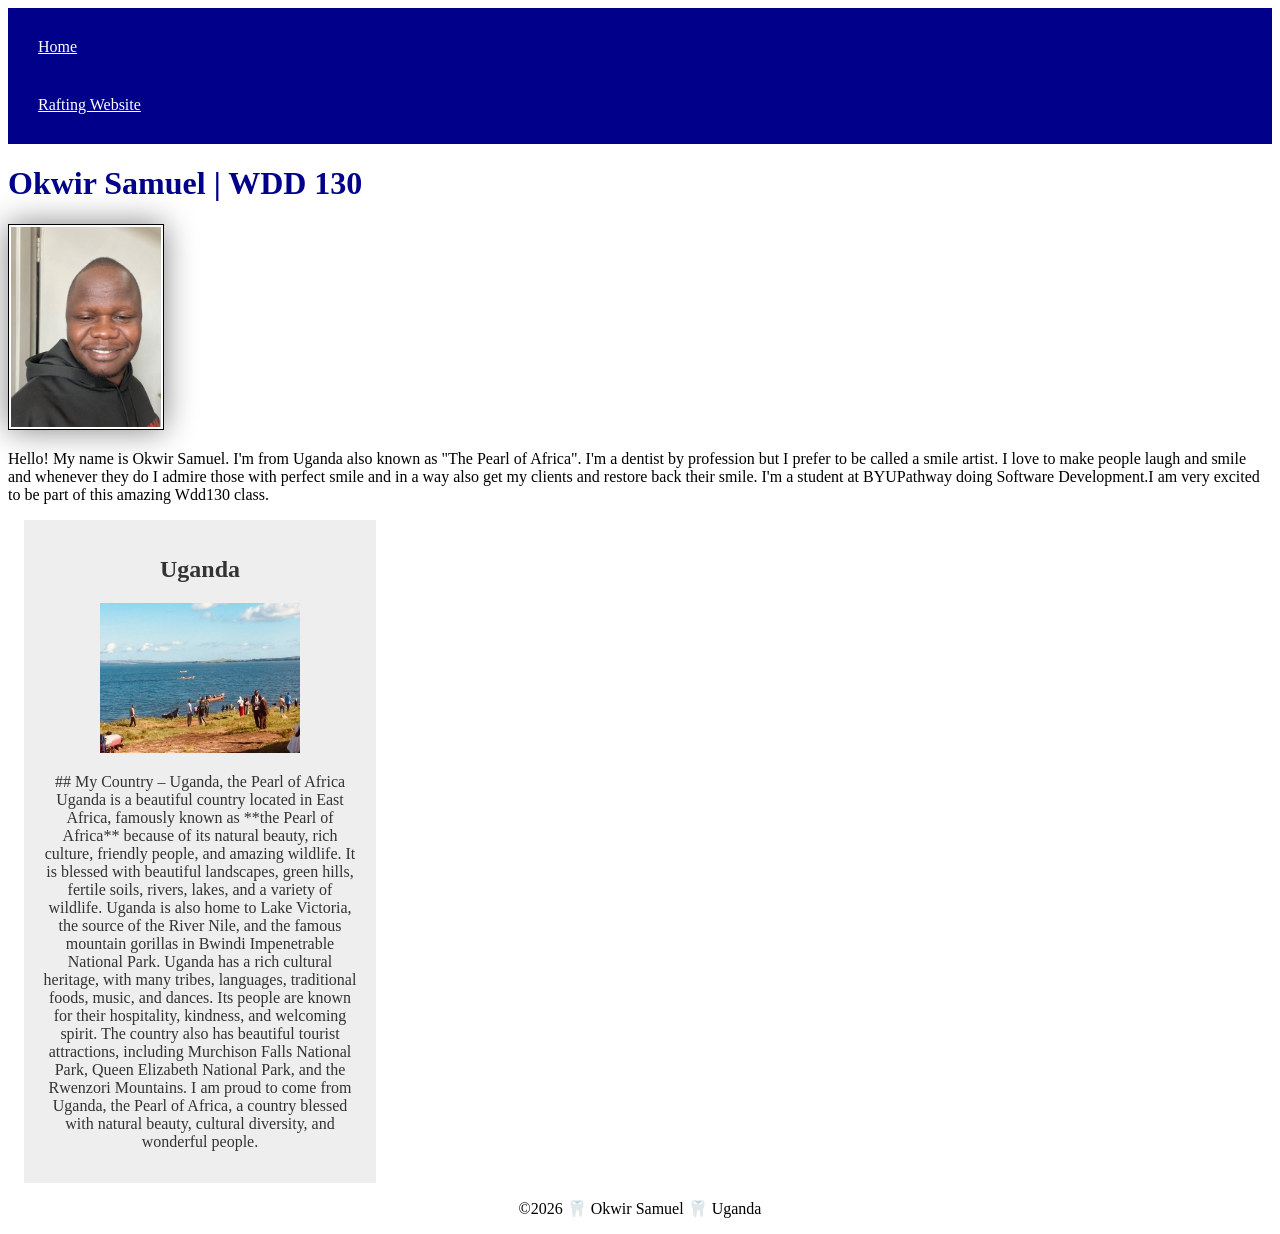
==== index.html @ 086e2c8d "# Modified: index.html # Modified: styles.css" ====
<!DOCTYPE html>
<html lang="en">

<head>
    <meta charset="UTF-8">
    <meta name="viewport" content="width=device-width, initial-scale=1.0">
    <title>Okwir Samuel | WDD 130</title>
    <meta name="description" content="I’m Okwir Samuel, a student at BYU‑Pathway Worldwide studying Software Development. I’m passionate about programming and web design, and I’m currently learning HTML and CSS through my WDD 130 course. My goal is to build user‑friendly websites and grow into a skilled software developer.">
    <meta name="author" content="Okwir Samuel">
    <link rel="stylesheet" href="styles/styles.css">
</head>

<body>
    <header>
        <nav>
            <a href="#">Home</a>
            <a href="wwr/">Rafting Website</a>
        </nav>
    </header>
    <main>
        <h1>Okwir Samuel | WDD 130</h1>
        <img src="images/profile.jpg" alt="Hello, my name is Okwir Samuel" width="200">
        <p>Hello! My name is Okwir Samuel. I'm from Uganda also known as "The Pearl of Africa".
            I'm a dentist by profession but I prefer to be called a smile artist. I love to make
            people laugh and smile and whenever they do I admire those with perfect smile and in
            a way also get my clients and restore back their smile. I'm a student at BYUPathway
            doing Software Development.I am very excited to be part of this amazing Wdd130 class.</p>
    </main>
    <aside>
        <h2>Uganda</h2>
        <img src="images/Uganda.jpg" alt="A view of Lake Victoria,Uganda">
        <p>## My Country – Uganda, the Pearl of Africa Uganda is a beautiful country located in East Africa, famously known as **the Pearl of Africa** because of its natural beauty, rich culture, friendly people, and amazing wildlife. It is blessed with beautiful landscapes, green hills, fertile soils, rivers, lakes, and a variety of wildlife. Uganda is also home to Lake Victoria, the source of the River Nile, and the famous mountain gorillas in Bwindi Impenetrable National Park.
            Uganda has a rich cultural heritage, with many tribes, languages, traditional foods, music, and dances. Its people are known for their hospitality, kindness, and welcoming spirit. The country also has beautiful tourist attractions, including Murchison Falls National Park, Queen Elizabeth National Park, and the Rwenzori Mountains.
            I am proud to come from Uganda, the Pearl of Africa, a country blessed with natural beauty, cultural diversity, and wonderful people.</p>
    </aside>
    <footer>
        <p>©2026 🦷 Okwir Samuel 🦷 Uganda</p>
    </footer>
</body>

</html>
---- styles/styles.css ----
nav {
    background-color: darkblue;
    padding: 10px;
}

nav a {
    color: white;
    display: block;
    padding: 20px;
}

h1 {
    color: darkblue;
}

main img {
    width: 150px;
    height: auto;
    border: 1px solid black;
    padding: 2px;
    box-shadow: 0 0 30px grey;
}

p {
    padding: 0;
}

aside {
    width: 20em;
    margin: 1em;
    border-width: 1px;
    border-color: solid rgba(0, 0, 0, 0.2);
    padding: 1em;
    background-color: #eee;
    color: #333;
    text-align: center;
}

aside img {
    width: 200px;
    height: auto;
}

footer {
    margin-top: 1em;
    border-top: 1em;
    text-align: center;
}
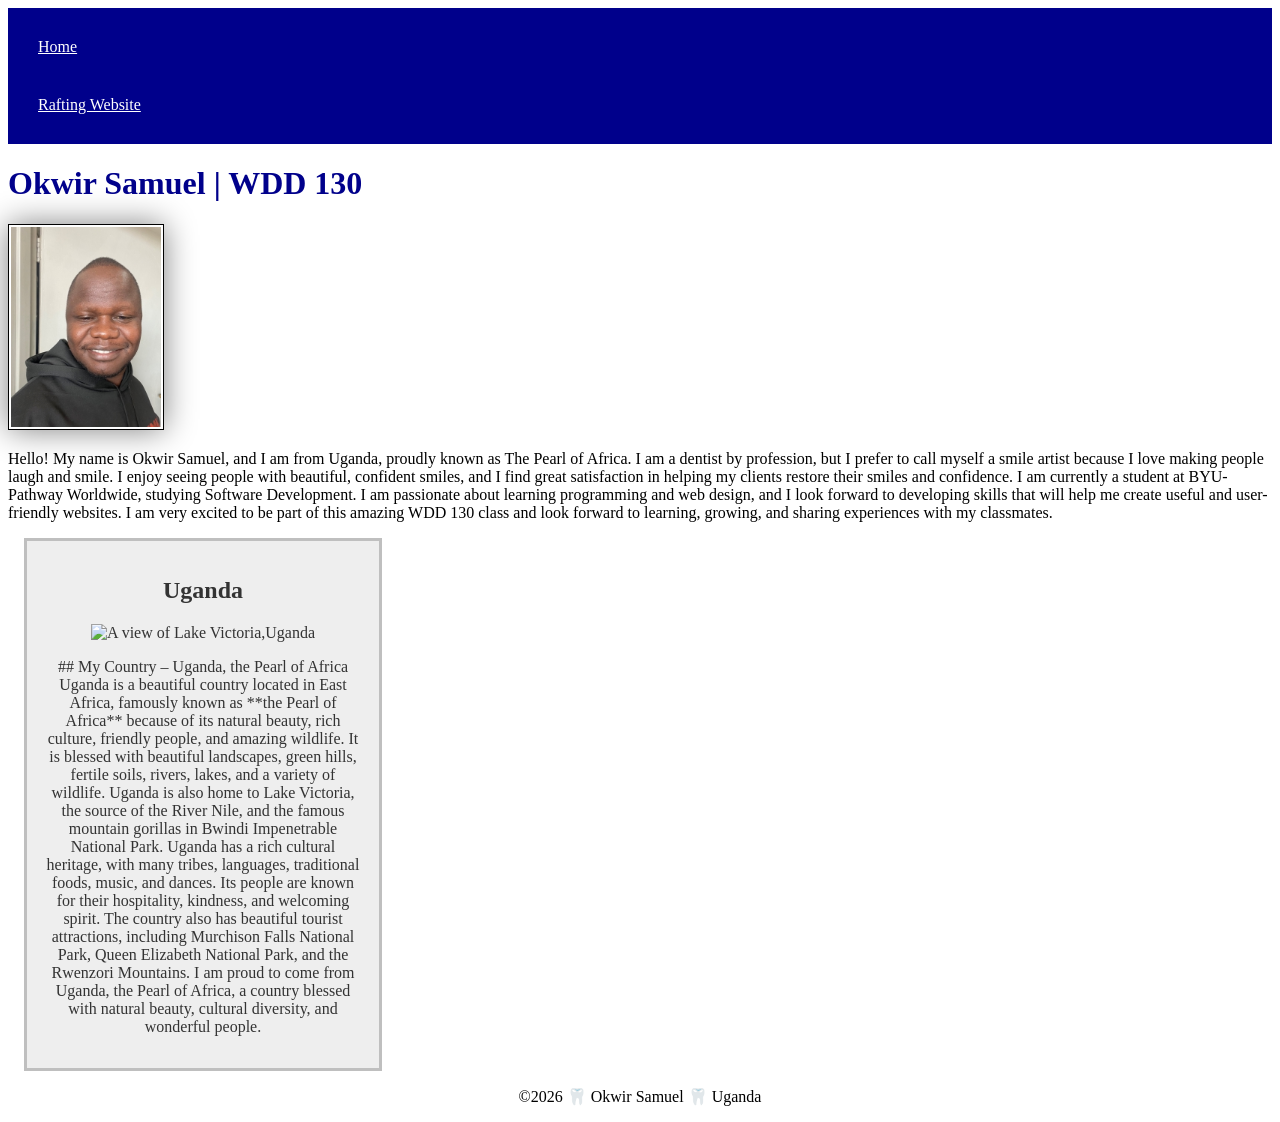
==== commit 2b39bb8b: "# Modified: index.html # Modified: styles.css" ====
--- a/index.html
+++ b/index.html
@@ -5,7 +5,7 @@
     <meta charset="UTF-8">
     <meta name="viewport" content="width=device-width, initial-scale=1.0">
     <title>Okwir Samuel | WDD 130</title>
-    <meta name="description" content="I’m Okwir Samuel, a student at BYU‑Pathway Worldwide studying Software Development. I’m passionate about programming and web design, and I’m currently learning HTML and CSS through my WDD 130 course. My goal is to build user‑friendly websites and grow into a skilled software developer.">
+    <meta name="description" content="I’m Okwir Samuel, a BYU-Pathway Software Development student learning HTML and CSS to build user-friendly websites.">
     <meta name="author" content="Okwir Samuel">
     <link rel="stylesheet" href="styles/styles.css">
 </head>
@@ -20,15 +20,12 @@
     <main>
         <h1>Okwir Samuel | WDD 130</h1>
         <img src="images/profile.jpg" alt="Hello, my name is Okwir Samuel" width="200">
-        <p>Hello! My name is Okwir Samuel. I'm from Uganda also known as "The Pearl of Africa".
-            I'm a dentist by profession but I prefer to be called a smile artist. I love to make
-            people laugh and smile and whenever they do I admire those with perfect smile and in
-            a way also get my clients and restore back their smile. I'm a student at BYUPathway
-            doing Software Development.I am very excited to be part of this amazing Wdd130 class.</p>
+        <p>Hello! My name is Okwir Samuel, and I am from Uganda, proudly known as The Pearl of Africa. I am a dentist by profession, but I prefer to call myself a smile artist because I love making people laugh and smile. I enjoy seeing people with beautiful, confident smiles, and I find great satisfaction in helping my clients restore their smiles and confidence.
+            I am currently a student at BYU-Pathway Worldwide, studying Software Development. I am passionate about learning programming and web design, and I look forward to developing skills that will help me create useful and user-friendly websites. I am very excited to be part of this amazing WDD 130 class and look forward to learning, growing, and sharing experiences with my classmates.</p>
     </main>
     <aside>
         <h2>Uganda</h2>
-        <img src="images/Uganda.jpg" alt="A view of Lake Victoria,Uganda">
+        <img src="images/uganda.jpg" alt="A view of Lake Victoria,Uganda">
         <p>## My Country – Uganda, the Pearl of Africa Uganda is a beautiful country located in East Africa, famously known as **the Pearl of Africa** because of its natural beauty, rich culture, friendly people, and amazing wildlife. It is blessed with beautiful landscapes, green hills, fertile soils, rivers, lakes, and a variety of wildlife. Uganda is also home to Lake Victoria, the source of the River Nile, and the famous mountain gorillas in Bwindi Impenetrable National Park.
             Uganda has a rich cultural heritage, with many tribes, languages, traditional foods, music, and dances. Its people are known for their hospitality, kindness, and welcoming spirit. The country also has beautiful tourist attractions, including Murchison Falls National Park, Queen Elizabeth National Park, and the Rwenzori Mountains.
             I am proud to come from Uganda, the Pearl of Africa, a country blessed with natural beauty, cultural diversity, and wonderful people.</p>
--- a/styles/styles.css
+++ b/styles/styles.css
@@ -15,6 +15,7 @@
 
 main img {
     width: 150px;
+    max-width: 840px;
     height: auto;
     border: 1px solid black;
     padding: 2px;
@@ -29,7 +30,8 @@
     width: 20em;
     margin: 1em;
     border-width: 1px;
-    border-color: solid rgba(0, 0, 0, 0.2);
+    border: solid;
+    border-color: rgba(0, 0, 0, 0.2);
     padding: 1em;
     background-color: #eee;
     color: #333;
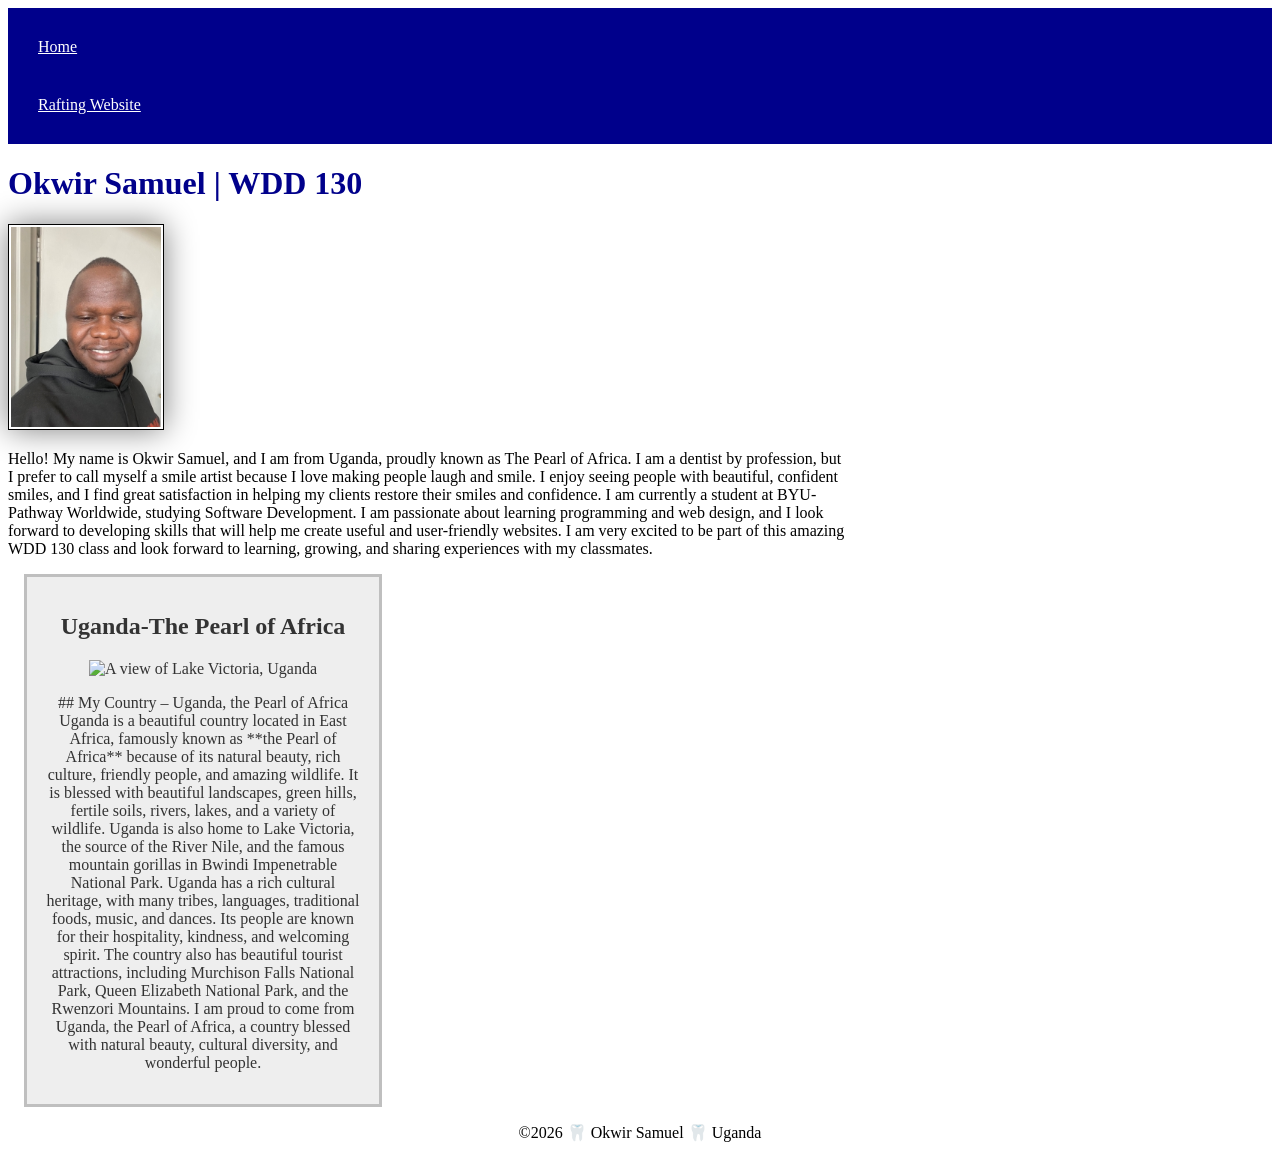
==== commit 73bd78cc: "# Modified: index.html" ====
--- a/index.html
+++ b/index.html
@@ -24,8 +24,8 @@
             I am currently a student at BYU-Pathway Worldwide, studying Software Development. I am passionate about learning programming and web design, and I look forward to developing skills that will help me create useful and user-friendly websites. I am very excited to be part of this amazing WDD 130 class and look forward to learning, growing, and sharing experiences with my classmates.</p>
     </main>
     <aside>
-        <h2>Uganda</h2>
-        <img src="images/uganda.jpg" alt="A view of Lake Victoria,Uganda">
+        <h2>Uganda-The Pearl of Africa</h2>
+        <img src="images/uganda.jpg" alt="A view of Lake Victoria, Uganda">
         <p>## My Country – Uganda, the Pearl of Africa Uganda is a beautiful country located in East Africa, famously known as **the Pearl of Africa** because of its natural beauty, rich culture, friendly people, and amazing wildlife. It is blessed with beautiful landscapes, green hills, fertile soils, rivers, lakes, and a variety of wildlife. Uganda is also home to Lake Victoria, the source of the River Nile, and the famous mountain gorillas in Bwindi Impenetrable National Park.
             Uganda has a rich cultural heritage, with many tribes, languages, traditional foods, music, and dances. Its people are known for their hospitality, kindness, and welcoming spirit. The country also has beautiful tourist attractions, including Murchison Falls National Park, Queen Elizabeth National Park, and the Rwenzori Mountains.
             I am proud to come from Uganda, the Pearl of Africa, a country blessed with natural beauty, cultural diversity, and wonderful people.</p>
--- a/styles/styles.css
+++ b/styles/styles.css
@@ -1,3 +1,7 @@
+main {
+    max-width: 840px;
+}
+
 nav {
     background-color: darkblue;
     padding: 10px;
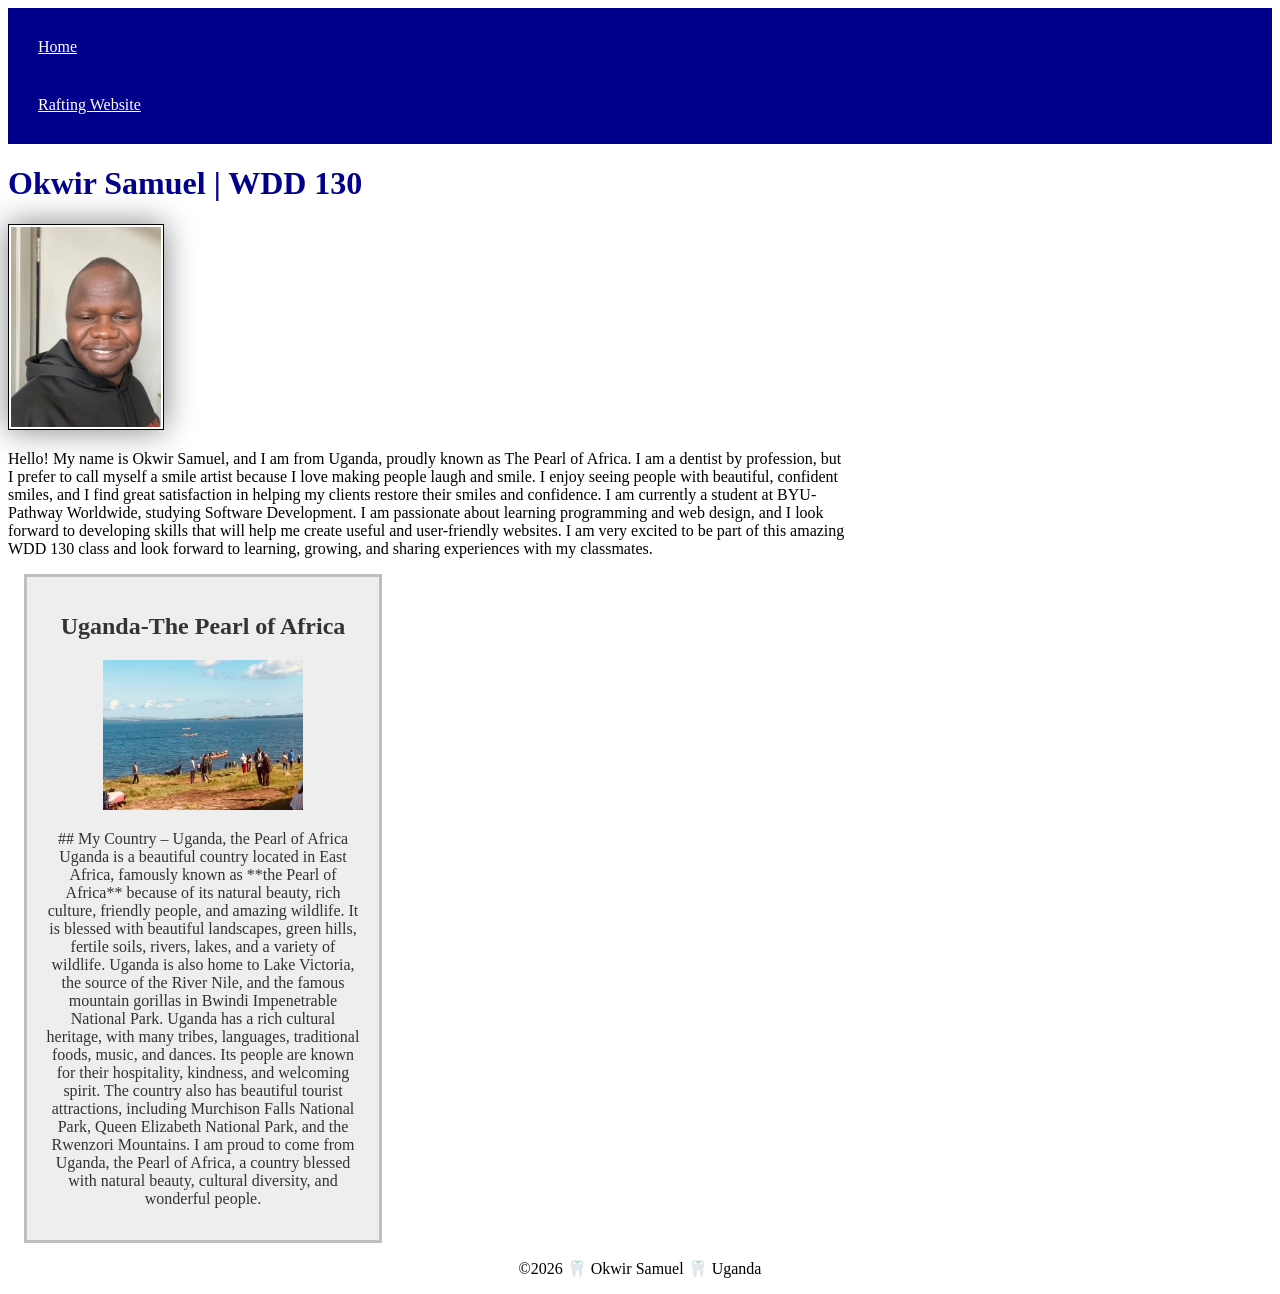
==== commit 6aae2b3b: "# Modified: index.html" ====
--- a/index.html
+++ b/index.html
@@ -25,7 +25,7 @@
     </main>
     <aside>
         <h2>Uganda-The Pearl of Africa</h2>
-        <img src="images/uganda.jpg" alt="A view of Lake Victoria, Uganda">
+        <img src="images/Uganda.jpg" alt="A view of Lake Victoria, Uganda">
         <p>## My Country – Uganda, the Pearl of Africa Uganda is a beautiful country located in East Africa, famously known as **the Pearl of Africa** because of its natural beauty, rich culture, friendly people, and amazing wildlife. It is blessed with beautiful landscapes, green hills, fertile soils, rivers, lakes, and a variety of wildlife. Uganda is also home to Lake Victoria, the source of the River Nile, and the famous mountain gorillas in Bwindi Impenetrable National Park.
             Uganda has a rich cultural heritage, with many tribes, languages, traditional foods, music, and dances. Its people are known for their hospitality, kindness, and welcoming spirit. The country also has beautiful tourist attractions, including Murchison Falls National Park, Queen Elizabeth National Park, and the Rwenzori Mountains.
             I am proud to come from Uganda, the Pearl of Africa, a country blessed with natural beauty, cultural diversity, and wonderful people.</p>
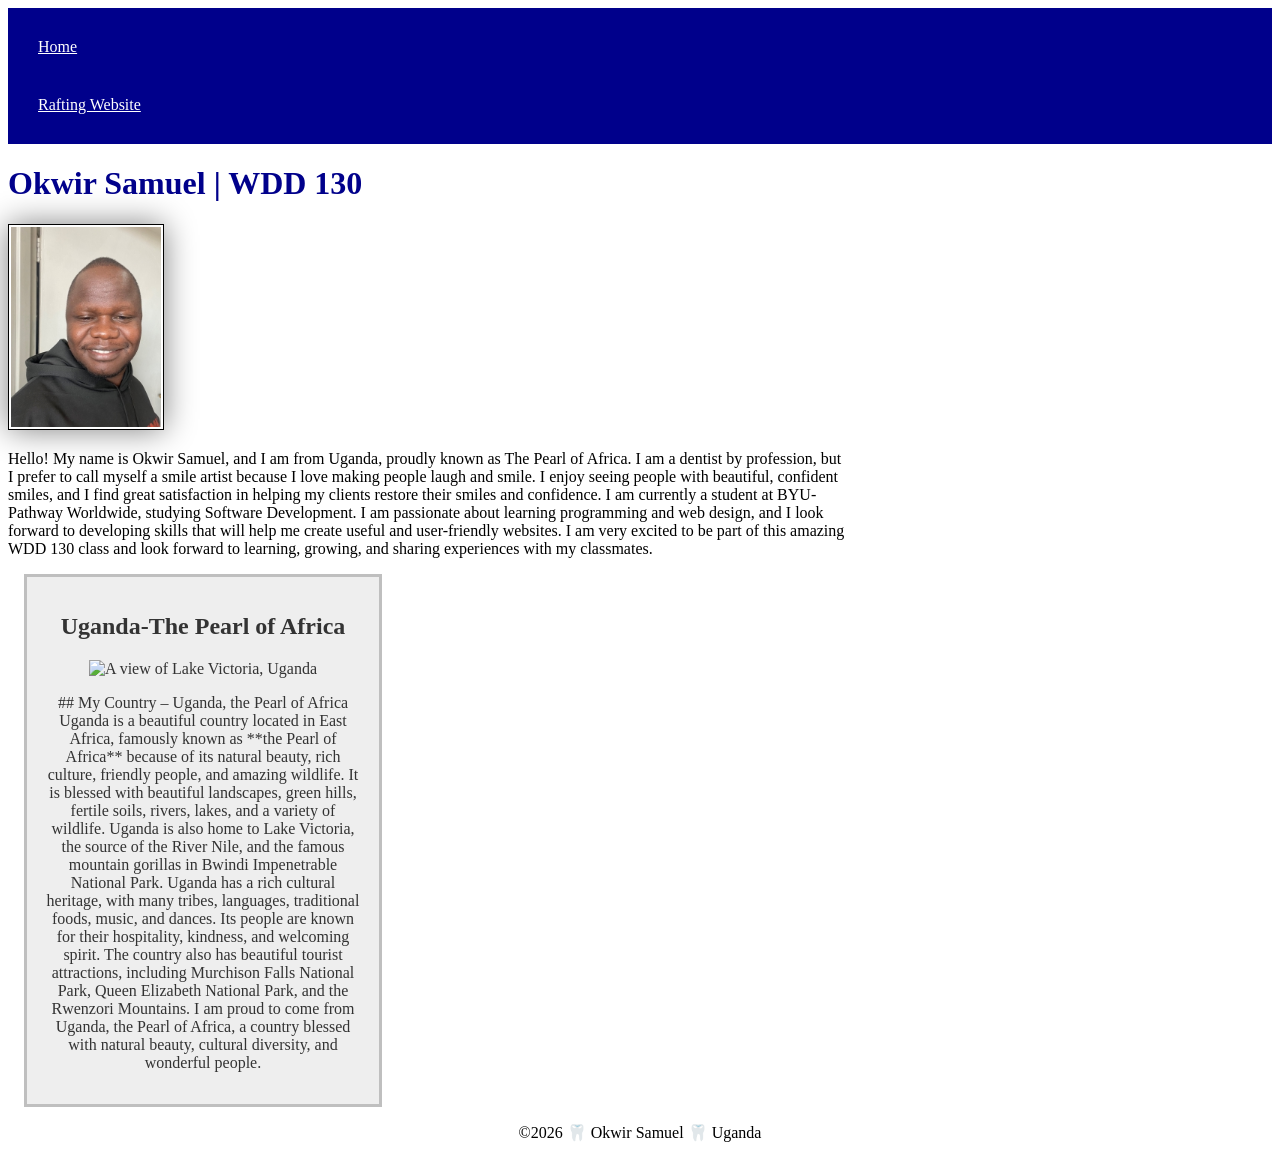
==== commit e748927c: "# Modified: index.html" ====
--- a/index.html
+++ b/index.html
@@ -25,7 +25,7 @@
     </main>
     <aside>
         <h2>Uganda-The Pearl of Africa</h2>
-        <img src="images/Uganda.jpg" alt="A view of Lake Victoria, Uganda">
+        <img src="images/uganda.jpg" alt="A view of Lake Victoria, Uganda">
         <p>## My Country – Uganda, the Pearl of Africa Uganda is a beautiful country located in East Africa, famously known as **the Pearl of Africa** because of its natural beauty, rich culture, friendly people, and amazing wildlife. It is blessed with beautiful landscapes, green hills, fertile soils, rivers, lakes, and a variety of wildlife. Uganda is also home to Lake Victoria, the source of the River Nile, and the famous mountain gorillas in Bwindi Impenetrable National Park.
             Uganda has a rich cultural heritage, with many tribes, languages, traditional foods, music, and dances. Its people are known for their hospitality, kindness, and welcoming spirit. The country also has beautiful tourist attractions, including Murchison Falls National Park, Queen Elizabeth National Park, and the Rwenzori Mountains.
             I am proud to come from Uganda, the Pearl of Africa, a country blessed with natural beauty, cultural diversity, and wonderful people.</p>
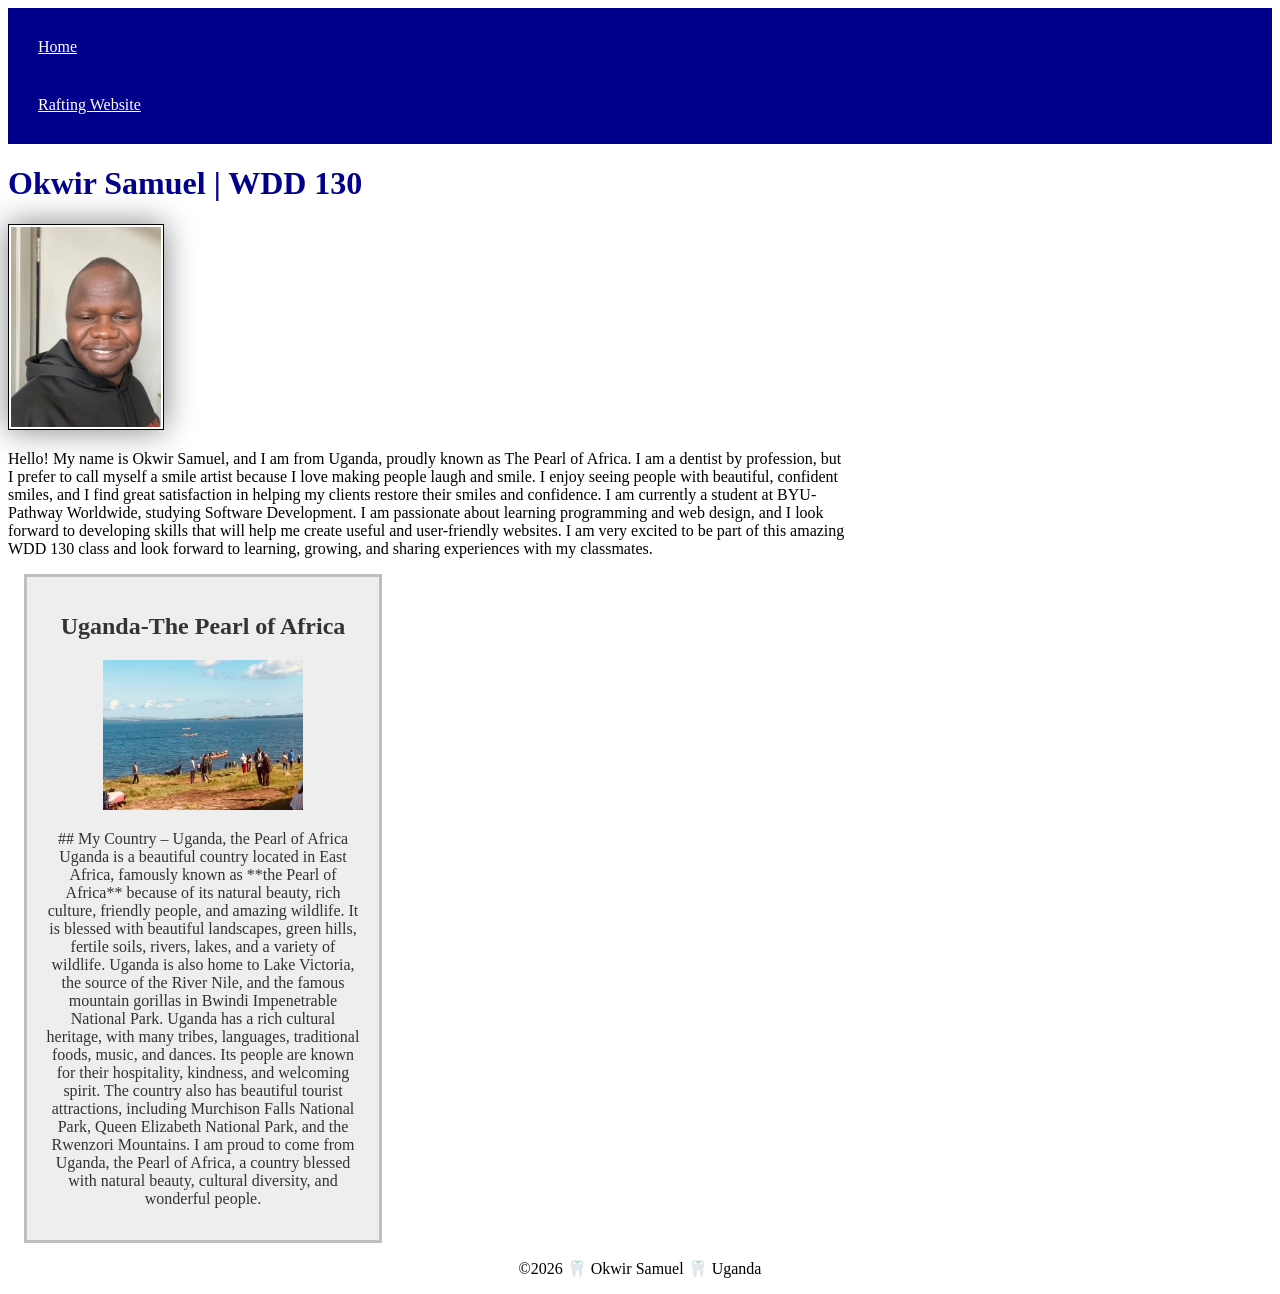
==== commit cbee11d9: "# Modified: index.html # New file: kampala.jpg # Deleted: uganda.jpg" ====
--- a/index.html
+++ b/index.html
@@ -25,7 +25,7 @@
     </main>
     <aside>
         <h2>Uganda-The Pearl of Africa</h2>
-        <img src="images/uganda.jpg" alt="A view of Lake Victoria, Uganda">
+        <img src="images/kampala.jpg" alt="A view of Lake Victoria, Uganda">
         <p>## My Country – Uganda, the Pearl of Africa Uganda is a beautiful country located in East Africa, famously known as **the Pearl of Africa** because of its natural beauty, rich culture, friendly people, and amazing wildlife. It is blessed with beautiful landscapes, green hills, fertile soils, rivers, lakes, and a variety of wildlife. Uganda is also home to Lake Victoria, the source of the River Nile, and the famous mountain gorillas in Bwindi Impenetrable National Park.
             Uganda has a rich cultural heritage, with many tribes, languages, traditional foods, music, and dances. Its people are known for their hospitality, kindness, and welcoming spirit. The country also has beautiful tourist attractions, including Murchison Falls National Park, Queen Elizabeth National Park, and the Rwenzori Mountains.
             I am proud to come from Uganda, the Pearl of Africa, a country blessed with natural beauty, cultural diversity, and wonderful people.</p>
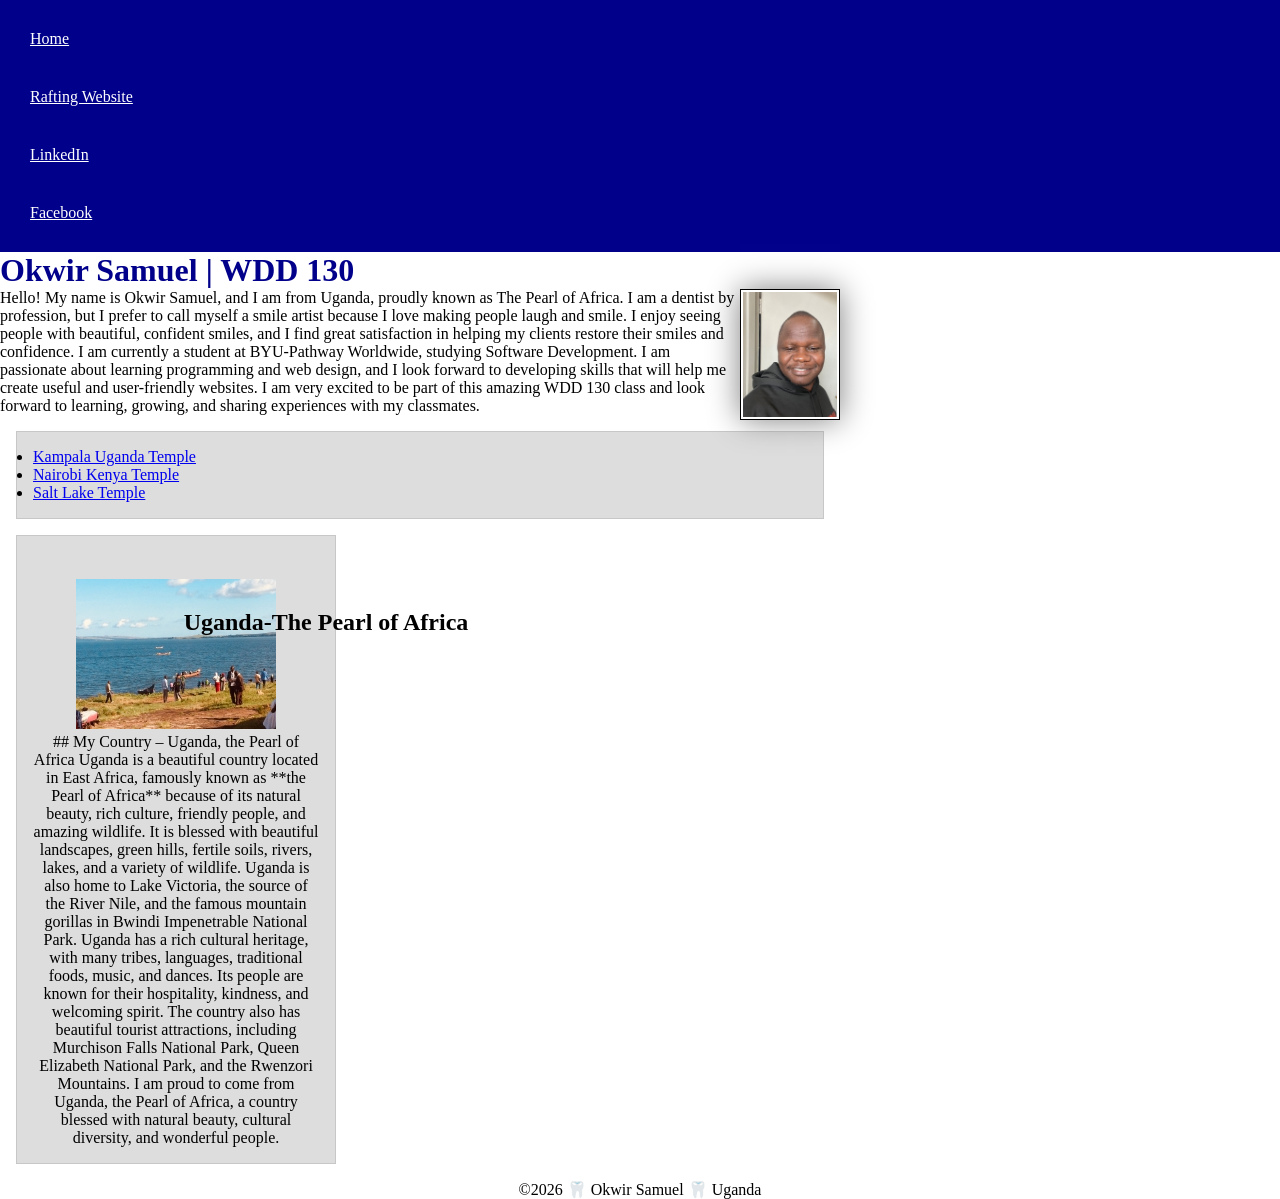
==== commit 7eeb0b2b: "# Modified: index.html # Modified: styles.css" ====
--- a/index.html
+++ b/index.html
@@ -15,6 +15,8 @@
         <nav>
             <a href="#">Home</a>
             <a href="wwr/">Rafting Website</a>
+            <a href="https://linkedin.com" target="_blank">LinkedIn</a>
+            <a href="https://facebook.com" target="_blank">Facebook</a>
         </nav>
     </header>
     <main>
@@ -22,8 +24,13 @@
         <img src="images/profile.jpg" alt="Hello, my name is Okwir Samuel" width="200">
         <p>Hello! My name is Okwir Samuel, and I am from Uganda, proudly known as The Pearl of Africa. I am a dentist by profession, but I prefer to call myself a smile artist because I love making people laugh and smile. I enjoy seeing people with beautiful, confident smiles, and I find great satisfaction in helping my clients restore their smiles and confidence.
             I am currently a student at BYU-Pathway Worldwide, studying Software Development. I am passionate about learning programming and web design, and I look forward to developing skills that will help me create useful and user-friendly websites. I am very excited to be part of this amazing WDD 130 class and look forward to learning, growing, and sharing experiences with my classmates.</p>
+        <ul class="box">
+            <li><a href="https://www.churchofjesuschrist.org/temples/details/kampala-uganda-temple" target="_blank" rel="noopener">Kampala Uganda Temple</a></li>
+            <li><a href="https://www.churchofjesuschrist.org/temples/details/nairobi-kenya-temple" target="_blank" rel="noopener">Nairobi Kenya Temple</a></li>
+            <li><a href="https://www.churchofjesuschrist.org/temples/details/salt-lake-temple" target="_blank" rel="noopener">Salt Lake Temple</a></li>
+        </ul>
     </main>
-    <aside>
+    <aside class="box">
         <h2>Uganda-The Pearl of Africa</h2>
         <img src="images/kampala.jpg" alt="A view of Lake Victoria, Uganda">
         <p>## My Country – Uganda, the Pearl of Africa Uganda is a beautiful country located in East Africa, famously known as **the Pearl of Africa** because of its natural beauty, rich culture, friendly people, and amazing wildlife. It is blessed with beautiful landscapes, green hills, fertile soils, rivers, lakes, and a variety of wildlife. Uganda is also home to Lake Victoria, the source of the River Nile, and the famous mountain gorillas in Bwindi Impenetrable National Park.
--- a/styles/styles.css
+++ b/styles/styles.css
@@ -1,3 +1,9 @@
+* {
+    margin: 0;
+    padding: 0;
+    box-sizing: border-box;
+}
+
 main {
     max-width: 840px;
 }
@@ -18,27 +24,27 @@
 }
 
 main img {
-    width: 150px;
+    width: 100px;
     max-width: 840px;
     height: auto;
     border: 1px solid black;
     padding: 2px;
     box-shadow: 0 0 30px grey;
+    float: right;
 }
 
 p {
     padding: 0;
 }
 
+aside h2 {
+    position: relative;
+    top: 57px;
+    left: 150px;
+}
+
 aside {
     width: 20em;
-    margin: 1em;
-    border-width: 1px;
-    border: solid;
-    border-color: rgba(0, 0, 0, 0.2);
-    padding: 1em;
-    background-color: #eee;
-    color: #333;
     text-align: center;
 }
 
@@ -52,3 +58,12 @@
     border-top: 1em;
     text-align: center;
 }
+
+/* Class Selectors */
+.box {
+    margin: 1rem;
+    border: 1px solid rgb(0 0 0 / 10%);
+    padding: 1rem;
+    background-color: #ddd;
+    color: #000;
+}
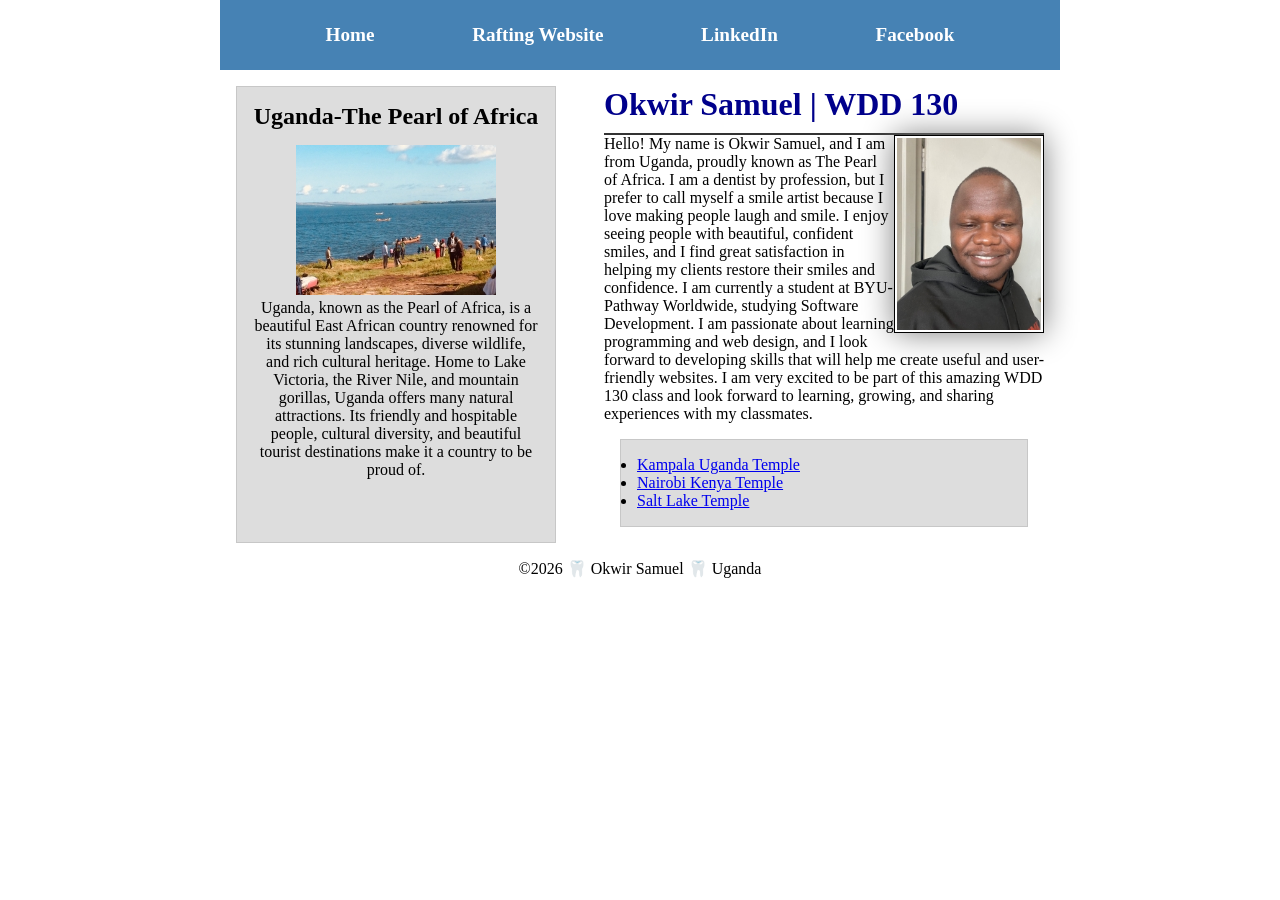
==== commit 042212c0: "# Modified: index.html # Modified: styles.css" ====
--- a/index.html
+++ b/index.html
@@ -19,24 +19,24 @@
             <a href="https://facebook.com" target="_blank">Facebook</a>
         </nav>
     </header>
-    <main>
-        <h1>Okwir Samuel | WDD 130</h1>
-        <img src="images/profile.jpg" alt="Hello, my name is Okwir Samuel" width="200">
-        <p>Hello! My name is Okwir Samuel, and I am from Uganda, proudly known as The Pearl of Africa. I am a dentist by profession, but I prefer to call myself a smile artist because I love making people laugh and smile. I enjoy seeing people with beautiful, confident smiles, and I find great satisfaction in helping my clients restore their smiles and confidence.
-            I am currently a student at BYU-Pathway Worldwide, studying Software Development. I am passionate about learning programming and web design, and I look forward to developing skills that will help me create useful and user-friendly websites. I am very excited to be part of this amazing WDD 130 class and look forward to learning, growing, and sharing experiences with my classmates.</p>
-        <ul class="box">
-            <li><a href="https://www.churchofjesuschrist.org/temples/details/kampala-uganda-temple" target="_blank" rel="noopener">Kampala Uganda Temple</a></li>
-            <li><a href="https://www.churchofjesuschrist.org/temples/details/nairobi-kenya-temple" target="_blank" rel="noopener">Nairobi Kenya Temple</a></li>
-            <li><a href="https://www.churchofjesuschrist.org/temples/details/salt-lake-temple" target="_blank" rel="noopener">Salt Lake Temple</a></li>
-        </ul>
-    </main>
-    <aside class="box">
-        <h2>Uganda-The Pearl of Africa</h2>
-        <img src="images/kampala.jpg" alt="A view of Lake Victoria, Uganda">
-        <p>## My Country – Uganda, the Pearl of Africa Uganda is a beautiful country located in East Africa, famously known as **the Pearl of Africa** because of its natural beauty, rich culture, friendly people, and amazing wildlife. It is blessed with beautiful landscapes, green hills, fertile soils, rivers, lakes, and a variety of wildlife. Uganda is also home to Lake Victoria, the source of the River Nile, and the famous mountain gorillas in Bwindi Impenetrable National Park.
-            Uganda has a rich cultural heritage, with many tribes, languages, traditional foods, music, and dances. Its people are known for their hospitality, kindness, and welcoming spirit. The country also has beautiful tourist attractions, including Murchison Falls National Park, Queen Elizabeth National Park, and the Rwenzori Mountains.
-            I am proud to come from Uganda, the Pearl of Africa, a country blessed with natural beauty, cultural diversity, and wonderful people.</p>
-    </aside>
+    <div class="grid">
+        <main>
+            <h1>Okwir Samuel | WDD 130</h1>
+            <img src="images/profile.jpg" alt="Hello, my name is Okwir Samuel" width="200">
+            <p>Hello! My name is Okwir Samuel, and I am from Uganda, proudly known as The Pearl of Africa. I am a dentist by profession, but I prefer to call myself a smile artist because I love making people laugh and smile. I enjoy seeing people with beautiful, confident smiles, and I find great satisfaction in helping my clients restore their smiles and confidence.
+                I am currently a student at BYU-Pathway Worldwide, studying Software Development. I am passionate about learning programming and web design, and I look forward to developing skills that will help me create useful and user-friendly websites. I am very excited to be part of this amazing WDD 130 class and look forward to learning, growing, and sharing experiences with my classmates.</p>
+            <ul class="box">
+                <li><a href="https://www.churchofjesuschrist.org/temples/details/kampala-uganda-temple" target="_blank" rel="noopener">Kampala Uganda Temple</a></li>
+                <li><a href="https://www.churchofjesuschrist.org/temples/details/nairobi-kenya-temple" target="_blank" rel="noopener">Nairobi Kenya Temple</a></li>
+                <li><a href="https://www.churchofjesuschrist.org/temples/details/salt-lake-temple" target="_blank" rel="noopener">Salt Lake Temple</a></li>
+            </ul>
+        </main>
+        <aside class="box">
+            <h2>Uganda-The Pearl of Africa</h2>
+            <img src="images/kampala.jpg" alt="A view of Lake Victoria, Uganda">
+            <p>Uganda, known as the Pearl of Africa, is a beautiful East African country renowned for its stunning landscapes, diverse wildlife, and rich cultural heritage. Home to Lake Victoria, the River Nile, and mountain gorillas, Uganda offers many natural attractions. Its friendly and hospitable people, cultural diversity, and beautiful tourist destinations make it a country to be proud of.</p>
+        </aside>
+    </div>
     <footer>
         <p>©2026 🦷 Okwir Samuel 🦷 Uganda</p>
     </footer>
--- a/styles/styles.css
+++ b/styles/styles.css
@@ -6,25 +6,35 @@
 
 main {
     max-width: 840px;
+    grid-column: 2/3;
+    margin: 1rem;
 }
 
 nav {
-    background-color: darkblue;
-    padding: 10px;
+    background-color: steelblue;
+    padding: 1rem;
+    display: flex;
+    justify-content: space-evenly;
+    align-items: center;
 }
 
 nav a {
-    color: white;
     display: block;
-    padding: 20px;
+    padding: 0.5rem;
+    text-decoration: none;
+    font-size: 1.2rem;
+    font-weight: 700;
+    color: #fff;/% shorthand for white %/
 }
 
 h1 {
     color: darkblue;
+    border-bottom: 2px solid #333;
+    padding-bottom: 10px;
 }
 
 main img {
-    width: 100px;
+    width: 150px;
     max-width: 840px;
     height: auto;
     border: 1px solid black;
@@ -39,13 +49,20 @@
 
 aside h2 {
     position: relative;
-    top: 57px;
-    left: 150px;
+    margin-bottom: 15px;
+    text-align: center;
+}
+
+h2 {
+    text-align: center;
 }
 
 aside {
-    width: 20em;
     text-align: center;
+    width: 20rem;
+    position: relative;
+    grid-column: 1/2;
+    grid-row: 1/2;
 }
 
 aside img {
@@ -67,3 +84,18 @@
     background-color: #ddd;
     color: #000;
 }
+
+header,
+.grid,
+footer {
+    max-width: 840px;
+    margin: 0 auto;
+}
+
+.grid {
+    display: grid;
+    grid-template-columns: 1fr 3fr;
+    gap: 1rem;
+    max-width: 840px;
+    margin: 0 auto;
+}
